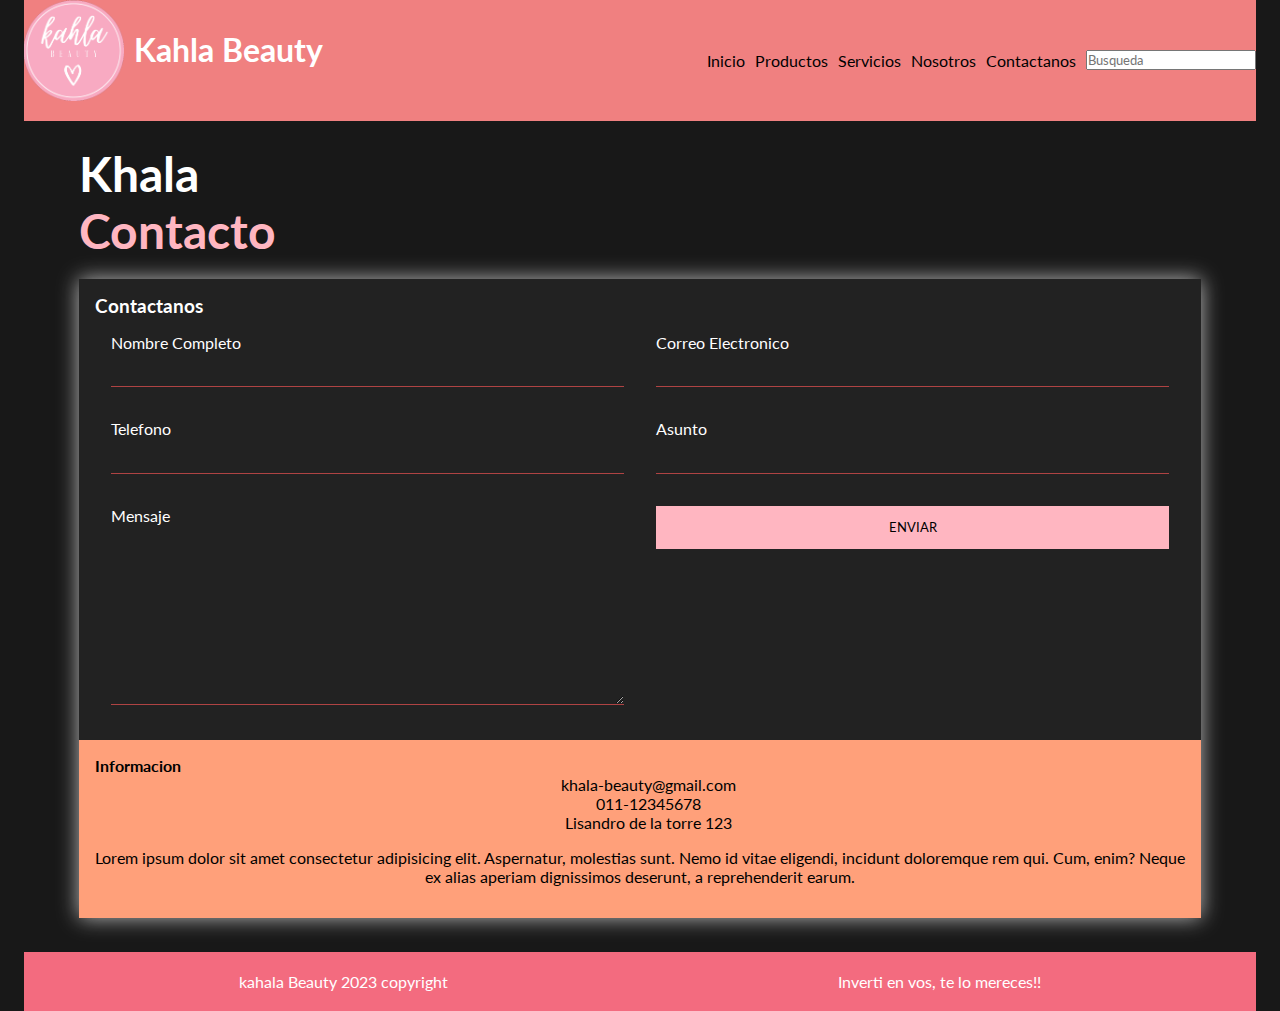
==== paginas/contacto.html @ 51fe23ae "mi primera version" ====
<!DOCTYPE html>
<html lang="en">
<head>
    <meta charset="UTF-8">
    <meta http-equiv="X-UA-Compatible" content="IE=edge">
    <meta name="viewport" content="width=device-width, initial-scale=1.0">
    <link rel="preconnect" href="https://fonts.googleapis.com">
        <link rel="preconnect" href="https://fonts.gstatic.com" crossorigin>
        <link href="https://fonts.googleapis.com/css2?family=Lato:ital,wght@1,300&display=swap" rel="stylesheet">
        <link rel="stylesheet" href="../css/style.css">
    <link rel="shortcut icon" href="../imagenes/kahla 2.png" type="image/x-icon">
    <title>Document</title>
</head>
<body class="body-contacto">
    <header>
        <div class="header-logo">
            <img class="logo" src="../imagenes/kahla 2.png" alt="Logo de la marca">
            <h1>Kahla Beauty</h1>
        </div>
        <nav class="navbar">
            <ul class="menu">
                <li class="menu__item"><a href="../index.html">Inicio</a></li>
                <li class="menu__item"><a href="./productos.html">Productos</a></li> 
                <li class="menu__item"><a href="./servicios.html">Servicios</a></li>   
                <li class="menu__item"><a href="./nosotros.html">Nosotros</a></li>
                <li class="menu__item"><a href="./contacto.html">Contactanos</a></li>
            </ul>
            <input id="busqueda" type="search" placeholder="Busqueda">
        </nav>
    </header>
    <main>
        <div class="container-formulario">
            <h1 class="logo">Khala <span>Contacto</span> </h1>
    
            <div class="grupo-contacto">
                <div class="contacto-form">
                    <h3>Contactanos</h3>
                    <form action="">
                        <p>
                            <label>Nombre Completo</label>
                            <input type="text" name="Nombre Completo">
                        </p>
                        <p>
                            <label>Correo Electronico</label>
                            <input type="email" name="email">
                        </p>
                        <p>
                            <label>Telefono</label>
                            <input type="tel" name="telefono">
                        </p>
                        <p>
                            <label> Asunto</label>
                            <input type="text" name="deja tu Consulta">
                        </p>
                        <p>
                            <label>Mensaje</label>
                            <textarea name="" id="" cols="30" rows="10"></textarea>
                        </p>
                        <p>
                            <button type="submit">Enviar</button>
                        </p>
                    </form>
                </div>
                <div class="contacto-info">
                    <h4>Informacion</h4>
                    <ul>
                        <li><img src="./imagenes/email-form.png" alt="">khala-beauty@gmail.com</li>
                        <li><img src="./imagenes/phone-forn.png" alt="">011-12345678</li>
                        <li><img src="./imagenes/map-form.png" alt="">Lisandro de la torre 123</li>
                    </ul>
                    <p>Lorem ipsum dolor sit amet consectetur adipisicing elit. Aspernatur, molestias sunt. Nemo id vitae eligendi, incidunt doloremque rem qui. Cum, enim? Neque ex alias aperiam dignissimos deserunt, a reprehenderit earum.
                    </p>
                </div>
            </div>
        </div>
    </main>
    <footer>
        <p>kahala Beauty 2023 copyright</p>
        <p>Inverti en vos, te lo mereces!!</p>
    </footer>
</body>
</html>
---- css/style.css ----
/* RESET*/
*{
    margin: 0;
    padding: 0;
    font-family: 'Lato', sans-serif; 
    box-sizing: border-box;
}

/* HEADER GENERAL*/
header{
    background-color: lightcoral;
    display: flex;
    justify-content: space-between;
    gap: 20px;
}

.header-logo{
    display: flex;
}

.header-logo h1{
    margin-left: 10px;
    display: flex;
    margin-top: 30px;
}

.logo{
    width: 100px;
}

.navbar{
    display: flex;
    align-items: center;
    justify-content:space-between;
    
}

.menu{
    height: 100%;
    display: flex;
    list-style-type: none;
    gap: 10px;
    align-items: center;
}

.menu a{
    color: black;
    text-decoration: none;
}

.menu a:hover{
    color: lightgrey;
}

#busqueda{
    margin-left: 10px;
}



/* FOOTER GENERAL*/
footer{
    margin-top: 10px;
    width: 100%;
    padding: 20px;
    background-color: rgb(243, 107, 127);
    display: flex;
    justify-content: space-around;
    text-align: center;
}
/*INDEX*/
#banner{
    margin-top: 1px;
    display: flex;
    width: 100%;
    height: 430px;
    }
    
#banner img{
    width: 16.6%;
    flex-grow: 1;
    object-fit: cover;
    opacity: .8;
    transition: .5s ease;
    }
    
#banner img:hover{
    cursor:default;
    width: 20%;
    opacity: 1;
}

.container-pieles{
    margin-top: 10px;
    background-color: lightgreen;
    display: flex;
    justify-content: space-around;
}

.container-pieles li{
    list-style-type: none;
    display: flex;
}
.container-pieles img{
    width: 150px;
    margin-top: 5px;
}


.container-informacion{
    font-size: x-large;
    padding: 30px;
    margin-top: 10px;
    background-color: lightblue;
    display: flex;
    justify-content: space-evenly;
    align-items: center;
    flex-direction: row;
}

.imagenes-informacion img{
    width: 80px;
}
/* CONTACTO*/
.body-contacto{
    background-color: #181818;
    color: white;
    padding: 0 1.5em;
}

.container-formulario{
    max-width: 1170px;
    margin-left: auto;
    margin-right: auto;
    padding: 1.5em;
}

.logo{
    text-align: center;
    font-size: 3em;
    margin-bottom: 20px;
}


.logo span{
    color: lightpink;
}

.grupo-contacto{
    box-shadow: 0 0 20px 0 rgba(255, 255, 255, .7);
}

.grupo-contacto > * {
    padding: 1em;
}

.contacto-form {
    background: #222222;
}

.contacto-form form {
    display: grid;
    grid-template-columns: 1fr 1fr;
}

.contacto-form form label {
    display: block;
}

.contacto-form form p {
    margin: 0;
    padding: 1em;
}

.contacto-form form .block {
    grid-column: 1 / 3;
}

.contacto-form form button,
.contacto-form form input,
.contacto-form form textarea {
    width: 100%;
    padding: .7em;
    border: none;
    background: none;
    outline: 0;
    color: white;
    border-bottom: 1px solid #af4343;
}

.contacto-form form button {
    background: lightpink;
    color: black;
    border: 0;
    text-transform: uppercase;
    padding: 1em;
}

.contacto-form form button:hover,
.contacto-form form button:focus {
    background: #d63031;
    color: black;
    transition: background-color 1s ease-out;
    outline: 0;
}

/* CONTACT INFO */
.contacto-info {
    background: lightsalmon;
    color: black;
}

.contact-info h4,
.contacto-info ul,
.contacto-info p {
    text-align: center;
    margin: 0 0 1rem 0;
}

ul{
    list-style: none;
    padding: 0;
}

.contacto-info li img{
    padding: 8px;
}


img{
    width: 40px;
    text-align: center;
}

/* NOSOTROS*/
.titulo-nosotros{
    margin-top: 5px;
    display: flex;
    text-align: center;
    justify-content: center;
}
.container-nosotros{
    margin-top: 20px;
    background-color: lightyellow;
    display: flex;

}

.container-nosotros img{
    width:250px;
}

.container-nosotros p{
    margin-left: 10px;
}
/* PRODUCTOS*/
.container-productos{
    background-color: rgba(196, 157, 157, 0.459);
    max-width: 100%;
    margin-top: 10px;
    display: flex;
    flex-direction: column;
}

.container-productos h2{
    font-size: 30px;
    text-shadow: 0 0 7px #222222;
    margin: 15px;
    display: flex;
    justify-content: center;
}

.container-tarjetas-productos{
    width: 100%;
    height: auto;
    display: flex;
    justify-content: space-evenly;
    align-items: center;
    flex-wrap: wrap;
    padding: 60px;
    gap: 30px;
}
.tarjeta-producto{
    width: 250px;
    min-height: 400px;
    background-color: rgb(114, 58, 58);
    margin-top: 20px;
    display: flex;
    flex-direction: column;
    align-items: center;
    justify-content: space-between;
}

.tarjeta-producto:hover{
    transform: scale(1.0);
    transition: all 0.9;
    box-shadow: 0 0 7px 7px #383737;
}

.tarjeta-producto__imagen{
    margin-top: 10px;
    width: 90%;
    height: auto;
    background-position: center;
    background-size: cover;
    object-fit: fill;
    border-radius: 8px;
}

.tarjeta-producto__titulo{
    text-align: center;
    color: antiquewhite;
    text-shadow: 0 0 5px #000;
    font-size: 25px;
    display: flex;
    flex-direction: column;
    justify-content: center;
    margin-top: 20px;

}

.tarjeta-producto__descripcion{
    font-size: 18px;
    padding: 15px;
    text-align: justify;
}

.tarjeta-producto__precio{
    font-size: 18px;
    text-align: center;
    margin-top: 2px;
}

.tarjeta-producto__boton{
    background-color: lightcoral;
    color: black;
    padding: 12px 18px;
    border-radius: 3px;
    text-decoration: none;
    display: block;
    width: 90%;
    margin: 5%;
    margin-top: 5px;
    text-align: center;
    text-transform: uppercase;
    padding: 10px 20px;
    cursor: pointer;
}  

/* SERVICIOS*/

.container-servicios{
    background-color: aquamarine;
    margin-top: 5px;
    display: flex;
    justify-content: space-around;
}

.servicios{
    margin-top: 5px;
    display: flex;
    flex-direction: column;
    align-items: center;
    justify-content: space-around;
}

.servicios h2{
    margin: 10px 0px;
}

.servicios li{
    list-style-type: none;
}
.container-como-llegar{
    background-color: lightskyblue;
    margin-top: 5px;
    display: flex;
    flex-direction: column;
    justify-items: center;
    align-items: center;
}

.transportes{
    margin-top: 30px;
    display: flex;
    flex-direction: column;
    justify-content: center;
    align-items: center;
}

.mapa-ubicacion{
    text-align: center;
    background-color: lightgreen;
    margin-top: 10px;
}

.mapa-ubicacion iframe{
    width: 300px;
    height: 300px;
}

.container-marcas{
    margin-top: 10px;
    background-color: rgba(238, 109, 109, 0.849);
}

.container-marcas h2{
    font-size: 30px;
    display: flex;
    justify-content: center;
    text-shadow: 0 0 7px #222222
}

.container-marcas p{
    font-size: 18px;
    display: flex;
    justify-content: center;
    align-items: center;
}

.container-marcas img{
    width: 300px;
    height: auto;
    display: flex;
    flex-direction: column;
    justify-content: center;
    align-items: center;
}



/* MEDIA QUERYS */

@media screen and (max-width: 576px) { 
    .container-pieles{
        background-color: lightgreen;
        display: flex;
        flex-direction: column;
        justify-content: center;
        align-items: center;
    }
    .container-pieles h3{
        margin-top: 10px;
        margin-bottom: 3px;
    }
    .container-pieles ul{
        margin-top: 2px;
        margin-bottom: 3px;
    }

    .container-tarjetas-productos{
        background-color: #af4343;
        width: 100%;
        display: flex;
        flex-direction: column;
        justify-content: center;
        align-items: center;
    }
    .tarjeta-producto{
        width: 65%;
        min-height: 500px;
        background-color: rgb(114, 58, 58);
        margin-top: 20px;
        display: flex;
        flex-direction: column;
        align-items: center;
        justify-content: space-between;
    }
    .container-informacion{
        margin-top: 10px;
        flex-direction: column;
        justify-content: center;
        align-items: center;
    }

    .container-informacion img{
        margin-top: 30px;
    }

    .container-servicios{
        flex-direction: column;
    }

    .servicios{
        margin-top: 25px;
    }

    footer{
        display: flex;
        flex-direction: column;
        justify-content: center;
        align-items: center;
    }

    footer p{
        margin-top: 14px;
    }

}
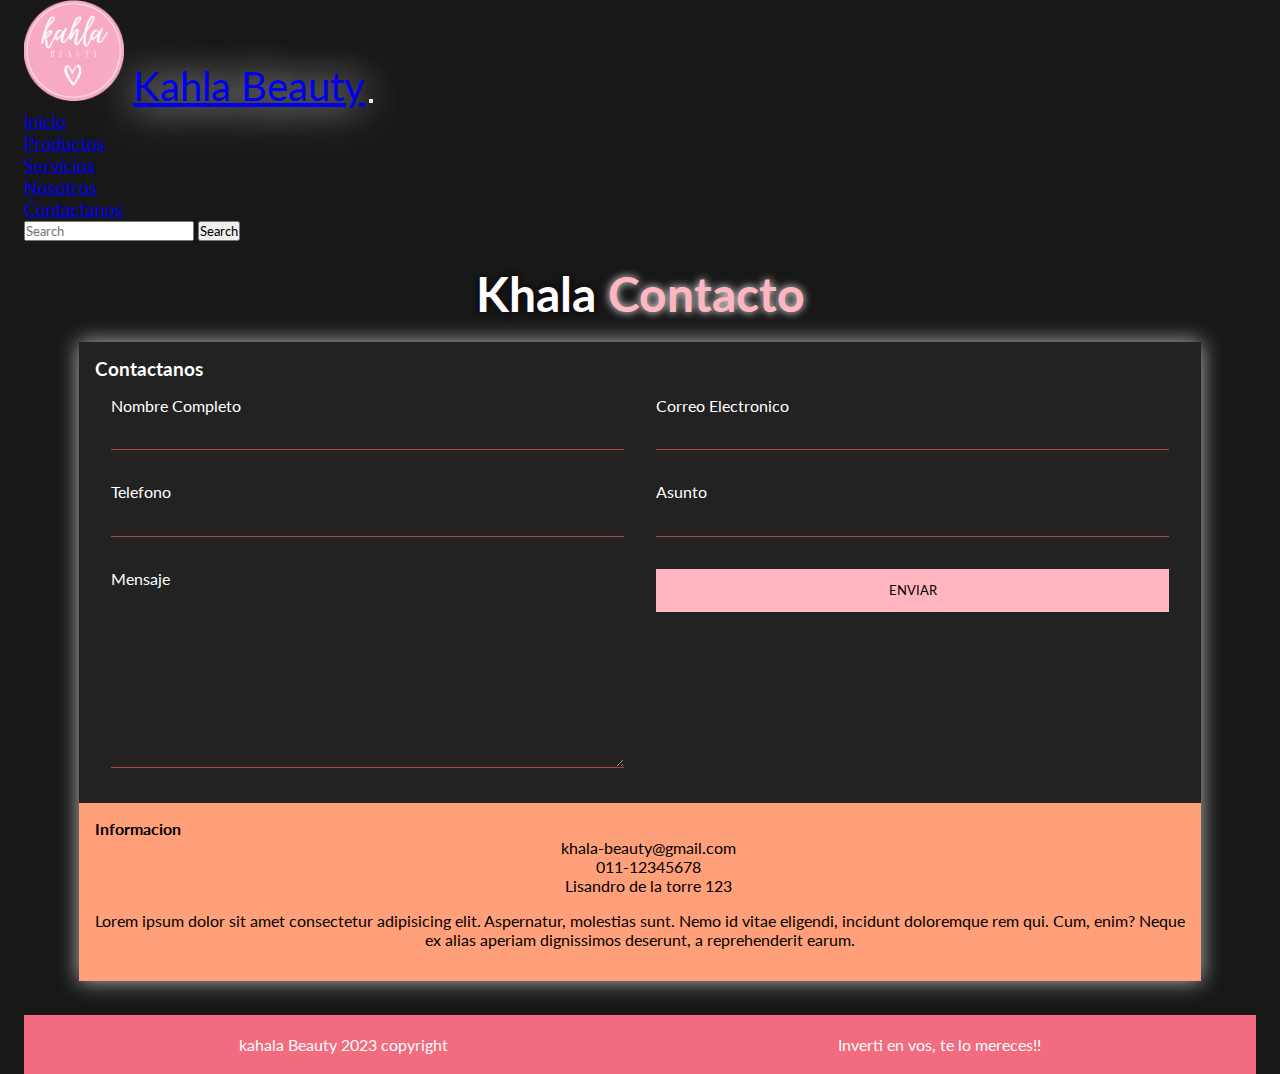
==== commit 48dac0dc: "modificacion del titulo en todas las paginas" ====
--- a/paginas/contacto.html
+++ b/paginas/contacto.html
@@ -7,25 +7,44 @@
     <link rel="preconnect" href="https://fonts.googleapis.com">
         <link rel="preconnect" href="https://fonts.gstatic.com" crossorigin>
         <link href="https://fonts.googleapis.com/css2?family=Lato:ital,wght@1,300&display=swap" rel="stylesheet">
+        <link href="https://cdn.jsdelivr.net/npm/bootstrap@5.3.0-alpha3/dist/css/bootstrap.min.css" rel="stylesheet" integrity="sha384-KK94CHFLLe+nY2dmCWGMq91rCGa5gtU4mk92HdvYe+M/SXH301p5ILy+dN9+nJOZ" crossorigin="anonymous">
         <link rel="stylesheet" href="../css/style.css">
     <link rel="shortcut icon" href="../imagenes/kahla 2.png" type="image/x-icon">
     <title>Document</title>
 </head>
 <body class="body-contacto">
     <header>
-        <div class="header-logo">
-            <img class="logo" src="../imagenes/kahla 2.png" alt="Logo de la marca">
-            <h1>Kahla Beauty</h1>
-        </div>
-        <nav class="navbar">
-            <ul class="menu">
-                <li class="menu__item"><a href="../index.html">Inicio</a></li>
-                <li class="menu__item"><a href="./productos.html">Productos</a></li> 
-                <li class="menu__item"><a href="./servicios.html">Servicios</a></li>   
-                <li class="menu__item"><a href="./nosotros.html">Nosotros</a></li>
-                <li class="menu__item"><a href="./contacto.html">Contactanos</a></li>
-            </ul>
-            <input id="busqueda" type="search" placeholder="Busqueda">
+        <nav class="navbar navbar-expand-xl bg-danger bg-gradient">
+            <div class="container-fluid">
+                <img class="logo-marca" src="../imagenes/kahla 2.png" alt="logo de la marca">
+                <a class="navbar-brand" href="#">Kahla Beauty</a>
+                <button class="navbar-toggler" type="button" data-bs-toggle="collapse" data-bs-target="#navbarSupportedContent" aria-controls="navbarSupportedContent" aria-expanded="false" aria-label="Toggle navigation">
+                <span class="navbar-toggler-icon"></span>
+                </button>
+            <div class="collapse navbar-collapse" id="navbarSupportedContent">
+                <ul class="navbar-nav me-auto mb-2 mb-lg-0">
+                <li class="nav-item">
+                    <a class="nav-link text-black" aria-current="page" href="../index.html">Inicio</a>
+                </li>
+                <li class="nav-item">
+                    <a class="nav-link text-black" href="productos.html">Productos</a>
+                </li>
+                <li class="nav-item">
+                    <a class="nav-link text-black" href="servicios.html">Servicios</a>
+                </li>
+                <li class="nav-item">
+                    <a class="nav-link text-black" href="nosotros.html">Nosotros</a>
+                </li>
+                <li class="nav-item">
+                    <a class="nav-link text-black" href="contacto.html">Contactanos</a>
+                </li>
+                </ul>
+                <form class="d-flex" role="search">
+                <input class="form-control me-2" type="search" placeholder="Search" aria-label="Search">
+                <button class="btn btn-outline-secondary text-black" type="submit">Search</button>
+                </form>
+            </div>
+            </div>
         </nav>
     </header>
     <main>
@@ -78,5 +97,9 @@
         <p>kahala Beauty 2023 copyright</p>
         <p>Inverti en vos, te lo mereces!!</p>
     </footer>
+
+
+
+    <script src="https://cdn.jsdelivr.net/npm/bootstrap@5.3.0-alpha3/dist/js/bootstrap.bundle.min.js" integrity="sha384-ENjdO4Dr2bkBIFxQpeoTz1HIcje39Wm4jDKdf19U8gI4ddQ3GYNS7NTKfAdVQSZe" crossorigin="anonymous"></script>
 </body>
 </html>--- a/css/style.css
+++ b/css/style.css
@@ -7,55 +7,19 @@
 }
 
 /* HEADER GENERAL*/
-header{
-    background-color: lightcoral;
-    display: flex;
-    justify-content: space-between;
-    gap: 20px;
-}
-
-.header-logo{
-    display: flex;
-}
-
-.header-logo h1{
-    margin-left: 10px;
-    display: flex;
-    margin-top: 30px;
-}
-
-.logo{
+
+.logo-marca{
     width: 100px;
-}
-
-.navbar{
-    display: flex;
-    align-items: center;
-    justify-content:space-between;
-    
-}
-
-.menu{
-    height: 100%;
-    display: flex;
-    list-style-type: none;
-    gap: 10px;
-    align-items: center;
-}
-
-.menu a{
-    color: black;
-    text-decoration: none;
-}
-
-.menu a:hover{
-    color: lightgrey;
-}
-
-#busqueda{
-    margin-left: 10px;
-}
-
+    margin-right: 5px;
+}
+.navbar-brand{
+    text-shadow: 0px 0px 40px #fff;
+    font-size: 40px;
+}
+
+.nav-item{
+    font-size: 18px;
+}
 
 
 /* FOOTER GENERAL*/
@@ -92,7 +56,7 @@
 
 .container-pieles{
     margin-top: 10px;
-    background-color: lightgreen;
+    background-color: rgba(196, 157, 157, 0.459);
     display: flex;
     justify-content: space-around;
 }
@@ -111,7 +75,7 @@
     font-size: x-large;
     padding: 30px;
     margin-top: 10px;
-    background-color: lightblue;
+    background-color: rgba(196, 157, 157, 0.459);
     display: flex;
     justify-content: space-evenly;
     align-items: center;
@@ -136,14 +100,17 @@
 }
 
 .logo{
+    text-shadow: 0 0 8px rgb(8, 2, 2);
     text-align: center;
     font-size: 3em;
     margin-bottom: 20px;
 }
 
 
+
 .logo span{
     color: lightpink;
+    text-shadow: 0 0 8px #fff;
 }
 
 .grupo-contacto{
@@ -238,12 +205,14 @@
     display: flex;
     text-align: center;
     justify-content: center;
-}
+    font-size: 30px;
+    text-shadow: 0 0 7px #222222;
+}
+
 .container-nosotros{
     margin-top: 20px;
-    background-color: lightyellow;
-    display: flex;
-
+    background-color: rgba(196, 157, 157, 0.459);
+    display: flex;
 }
 
 .container-nosotros img{
@@ -257,12 +226,12 @@
 .container-productos{
     background-color: rgba(196, 157, 157, 0.459);
     max-width: 100%;
-    margin-top: 10px;
     display: flex;
     flex-direction: column;
 }
 
 .container-productos h2{
+    margin-top: 30px;
     font-size: 30px;
     text-shadow: 0 0 7px #222222;
     margin: 15px;
@@ -350,7 +319,7 @@
 /* SERVICIOS*/
 
 .container-servicios{
-    background-color: aquamarine;
+    background-color: rgba(196, 157, 157, 0.459);
     margin-top: 5px;
     display: flex;
     justify-content: space-around;
@@ -366,18 +335,23 @@
 
 .servicios h2{
     margin: 10px 0px;
+    text-shadow: 0 0 15px #222222
 }
 
 .servicios li{
     list-style-type: none;
 }
 .container-como-llegar{
-    background-color: lightskyblue;
+    background-color: rgba(196, 157, 157, 0.459);
     margin-top: 5px;
     display: flex;
     flex-direction: column;
     justify-items: center;
     align-items: center;
+}
+
+.container-como-llegar{
+    text-shadow: 0 0 15px #222222
 }
 
 .transportes{
@@ -390,7 +364,7 @@
 
 .mapa-ubicacion{
     text-align: center;
-    background-color: lightgreen;
+    background-color: rgba(196, 157, 157, 0.459);
     margin-top: 10px;
 }
 
@@ -401,7 +375,7 @@
 
 .container-marcas{
     margin-top: 10px;
-    background-color: rgba(238, 109, 109, 0.849);
+    background-color: rgba(196, 157, 157, 0.459);
 }
 
 .container-marcas h2{
@@ -433,7 +407,7 @@
 
 @media screen and (max-width: 576px) { 
     .container-pieles{
-        background-color: lightgreen;
+        background-color: rgba(196, 157, 157, 0.459);
         display: flex;
         flex-direction: column;
         justify-content: center;
@@ -485,6 +459,24 @@
         margin-top: 25px;
     }
 
+    .container-nosotros{
+        margin-top: 20px;
+        background-color: rgba(196, 157, 157, 0.459);
+        display: flex;
+        align-items: center;
+        flex-direction: column;
+    }
+
+    .container-nosotros img{
+        width:250px;
+        height: auto;
+        display: flex;
+        justify-content: center;
+        align-items: center;
+        margin-bottom: 15px;
+    }
+
+
     footer{
         display: flex;
         flex-direction: column;
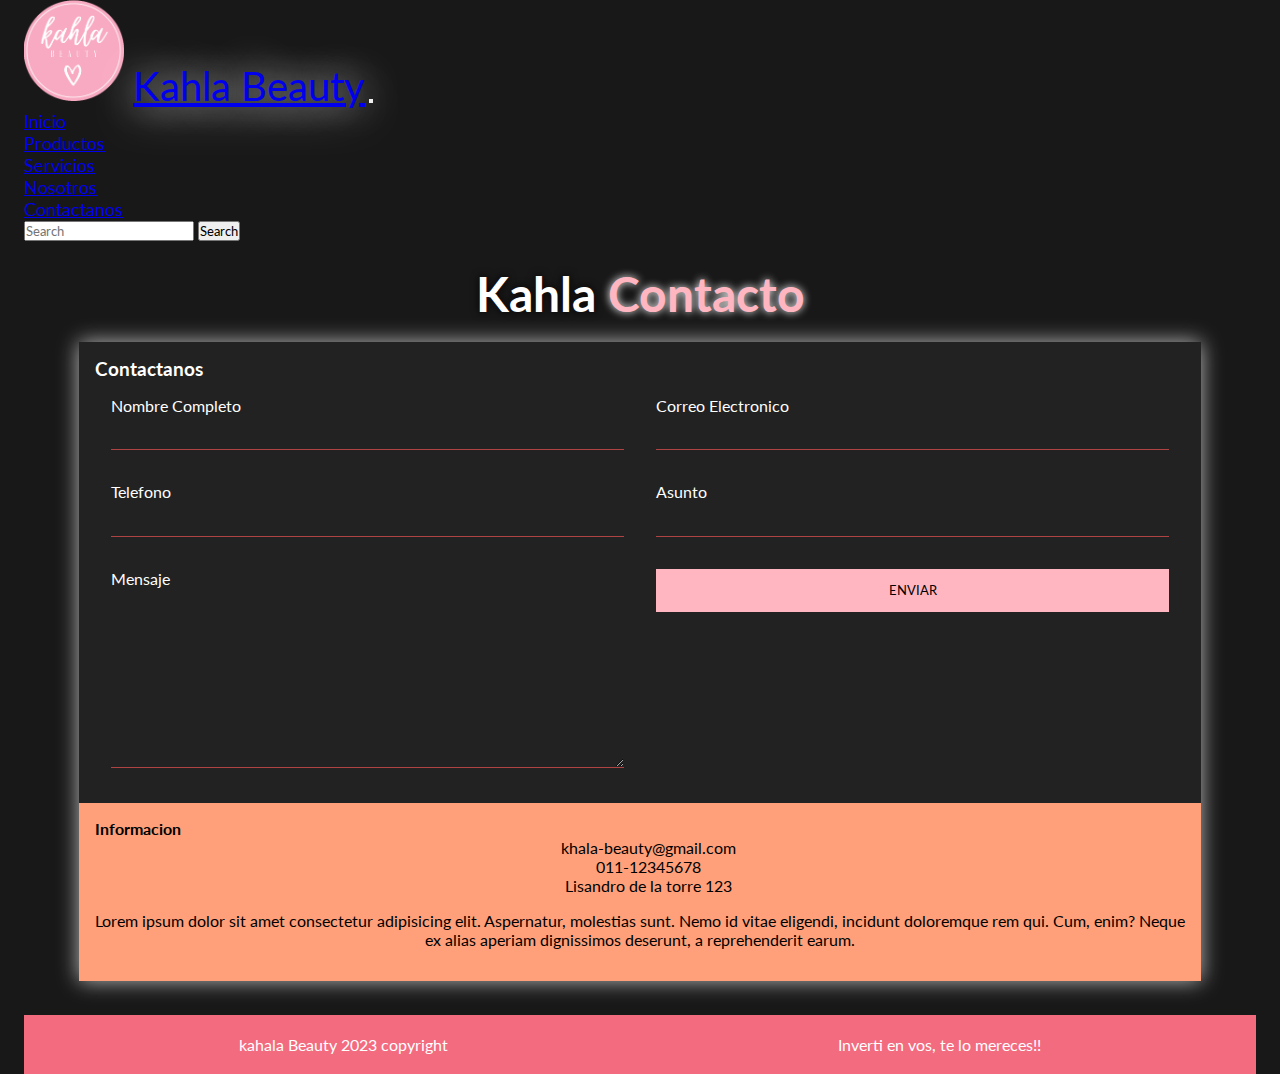
==== commit ac7256ae: "se arregla titulo de emprendimiento" ====
--- a/paginas/contacto.html
+++ b/paginas/contacto.html
@@ -49,7 +49,7 @@
     </header>
     <main>
         <div class="container-formulario">
-            <h1 class="logo">Khala <span>Contacto</span> </h1>
+            <h1 class="logo">Kahla <span>Contacto</span> </h1>
     
             <div class="grupo-contacto">
                 <div class="contacto-form">
--- a/css/style.css
+++ b/css/style.css
@@ -376,6 +376,10 @@
 .container-marcas{
     margin-top: 10px;
     background-color: rgba(196, 157, 157, 0.459);
+    display: flex;
+    flex-direction: column;
+    justify-content: center;
+    align-items: center;
 }
 
 .container-marcas h2{
@@ -392,13 +396,16 @@
     align-items: center;
 }
 
-.container-marcas img{
+.marcas-img{
+    height: auto;
+    display: flex;
+    flex-direction: row;
+    justify-content: center;
+    align-items: center;
+}
+
+.marcas-img img{
     width: 300px;
-    height: auto;
-    display: flex;
-    flex-direction: column;
-    justify-content: center;
-    align-items: center;
 }
 
 
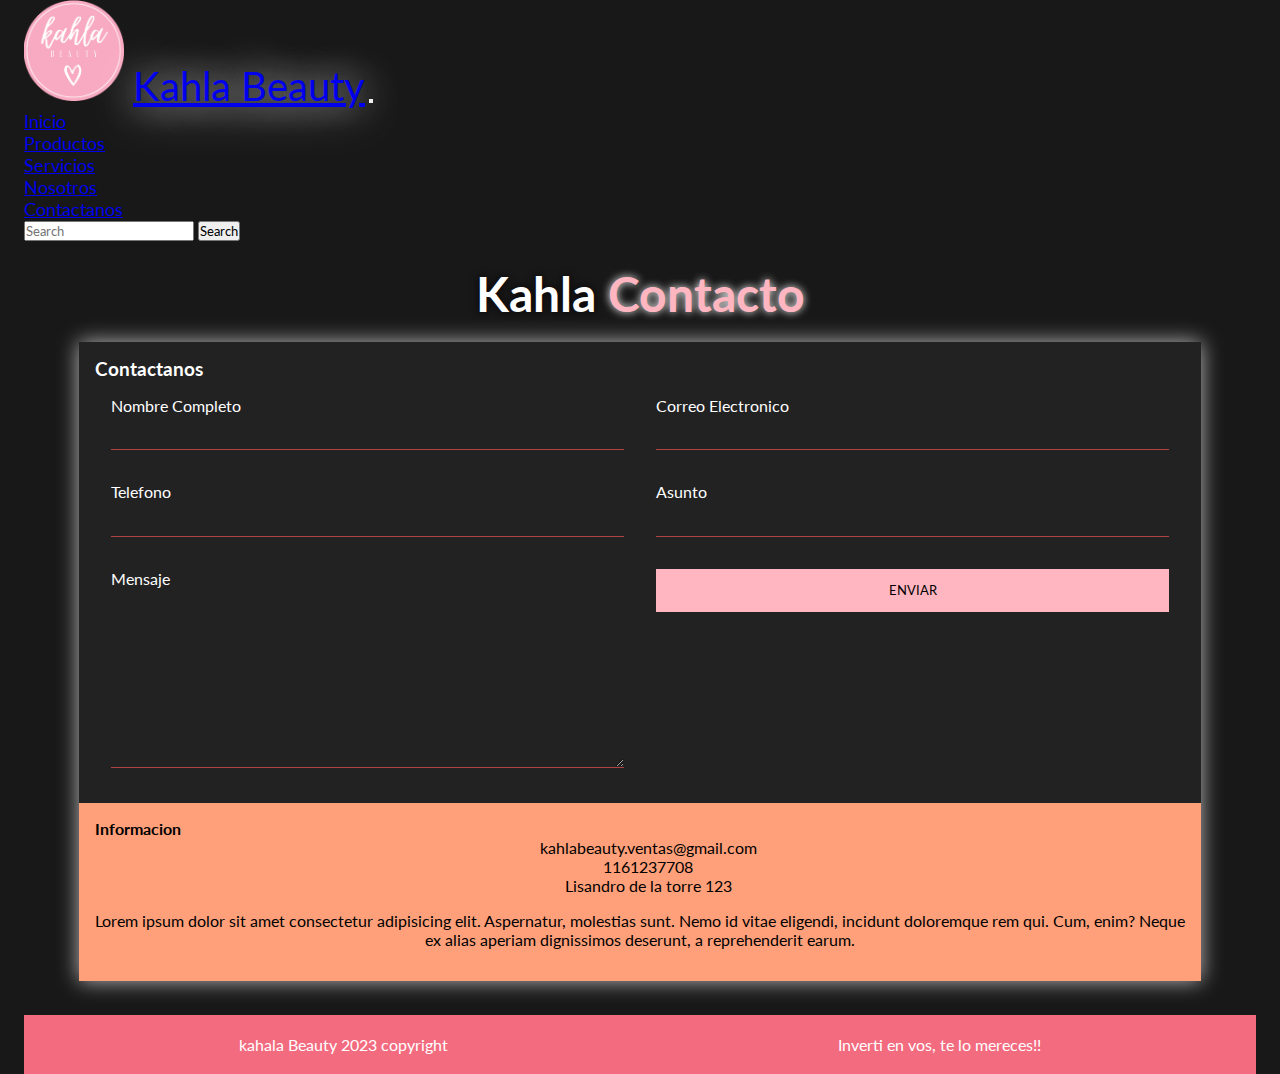
==== commit bc05c9c7: "correccion de iconos" ====
--- a/paginas/contacto.html
+++ b/paginas/contacto.html
@@ -83,8 +83,8 @@
                 <div class="contacto-info">
                     <h4>Informacion</h4>
                     <ul>
-                        <li><img src="./imagenes/email-form.png" alt="">khala-beauty@gmail.com</li>
-                        <li><img src="./imagenes/phone-forn.png" alt="">011-12345678</li>
+                        <li><img src="./imagenes/email-form.png" alt="">kahlabeauty.ventas@gmail.com</li>
+                        <li><img src="./imagenes/phone-forn.png" alt="">1161237708</li>
                         <li><img src="./imagenes/map-form.png" alt="">Lisandro de la torre 123</li>
                     </ul>
                     <p>Lorem ipsum dolor sit amet consectetur adipisicing elit. Aspernatur, molestias sunt. Nemo id vitae eligendi, incidunt doloremque rem qui. Cum, enim? Neque ex alias aperiam dignissimos deserunt, a reprehenderit earum.
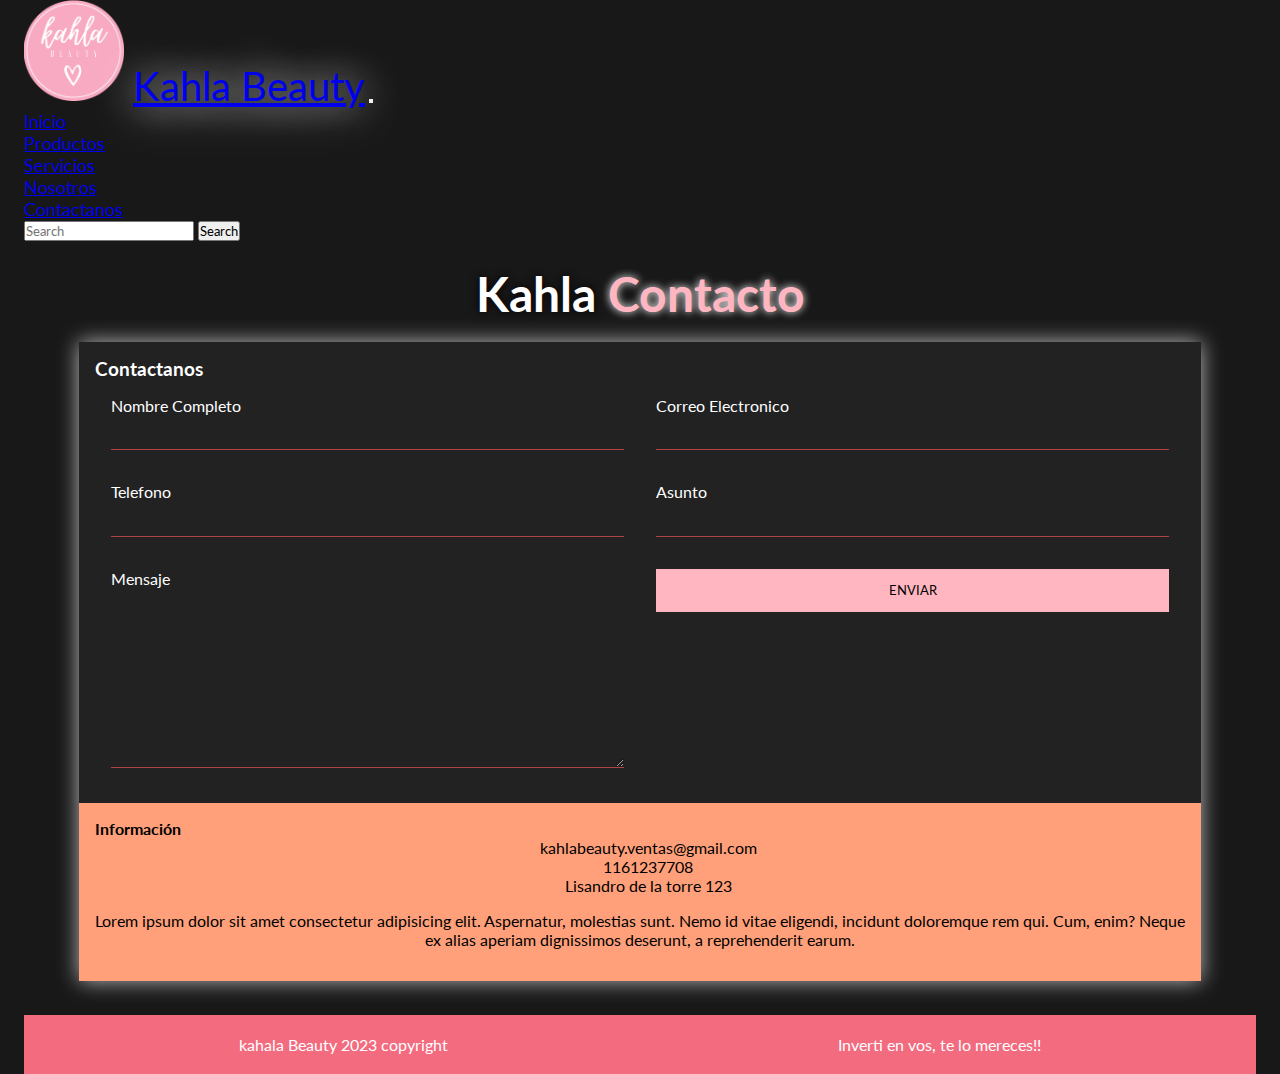
==== commit e12dcd85: "correccion gramatica" ====
--- a/paginas/contacto.html
+++ b/paginas/contacto.html
@@ -81,7 +81,7 @@
                     </form>
                 </div>
                 <div class="contacto-info">
-                    <h4>Informacion</h4>
+                    <h4>Información</h4>
                     <ul>
                         <li><img src="./imagenes/email-form.png" alt="">kahlabeauty.ventas@gmail.com</li>
                         <li><img src="./imagenes/phone-forn.png" alt="">1161237708</li>
